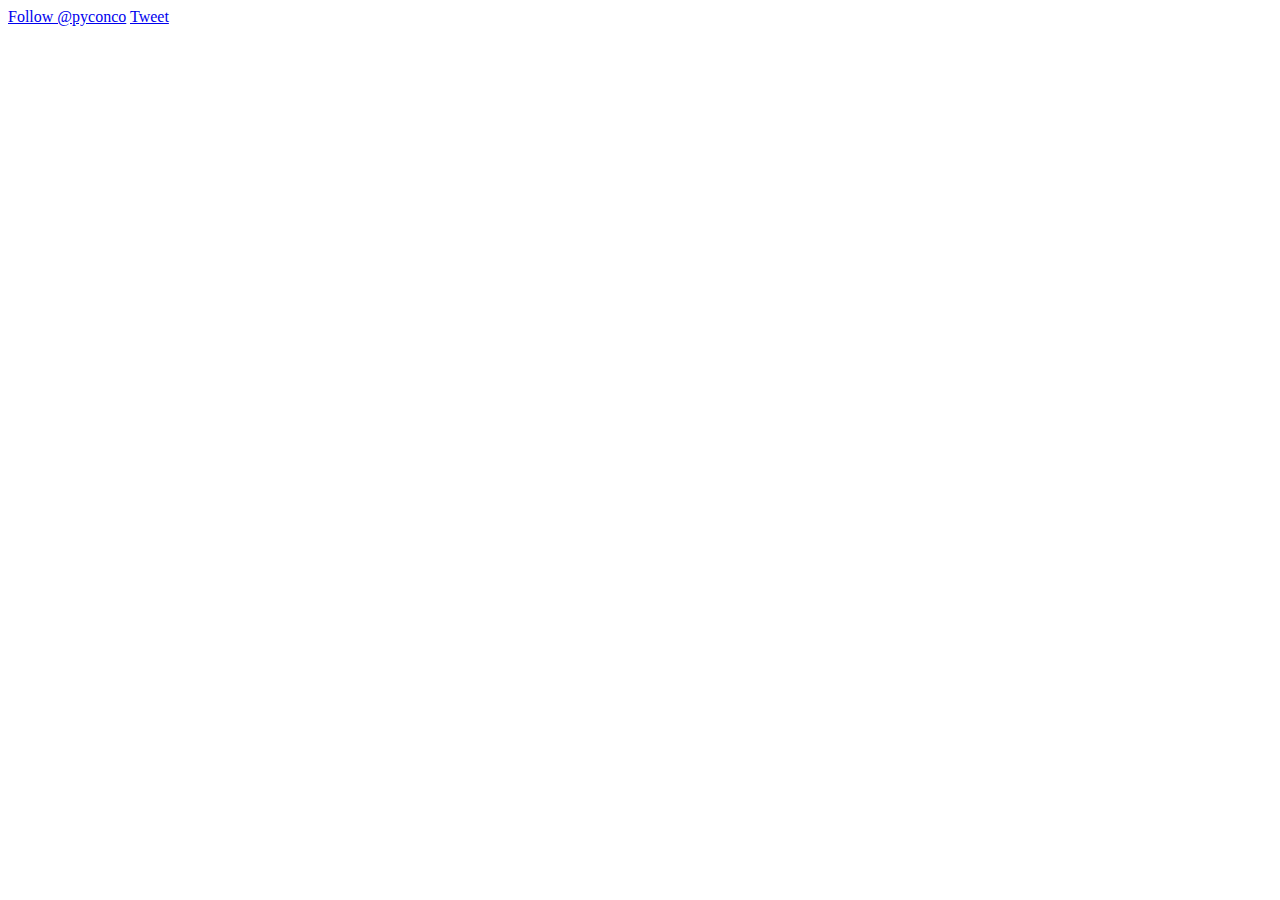
==== templates/index.html @ 4c886ce9 "- Added flask server - Added procfile for heroku deployment support - Fixed facebook buttons" ====
<!DOCTYPE html>
<html lang="en">
<head>
    <meta charset="UTF-8">
    <title>Title</title>

    <!-- Facebook and twitter libraries -->
    <script src="https://npmcdn.com/react@15.3.0/dist/react-with-addons.js"></script>
    <script src="https://npmcdn.com/react-dom@15.3.0/dist/react-dom.js"></script>

</head>
<body>

     <!-- Code that enables Facebook buttons -->
    <div id="fb-root"></div>
    <script>
        (function(d, s, id) {
            var js, fjs = d.getElementsByTagName(s)[0];
            if (d.getElementById(id)) return;
            js = d.createElement(s); js.id = id;
            js.src = "https://connect.facebook.net/en_US/sdk.js#xfbml=1&version=v2.7";
            fjs.parentNode.insertBefore(js, fjs);
        }(document, 'script', 'facebook-jssdk'));
    </script>

    <!-- Code that enables twitter buttons -->
    <script>
        window.twttr = (function(d, s, id) {
            var js, fjs = d.getElementsByTagName(s)[0],
            t = window.twttr || {};
            if (d.getElementById(id)) return t;
            js = d.createElement(s);
            js.id = id;
            js.src = "https://platform.twitter.com/widgets.js";
            fjs.parentNode.insertBefore(js, fjs);

            t._e = [];
            t.ready = function(f) {
            t._e.push(f);
            };

            return t;
        }(document, "script", "twitter-wjs"));
    </script>

    <div id="container">
    <!-- This element's contents will be replaced with your component. -->
    </div>

    <!-- Twitter follow button -->
    <a href="https://twitter.com/pyconco" class="twitter-follow-button" data-show-count="false">Follow @pyconco</a>

    <!-- Twitter share button -->
    <a class="twitter-share-button" href="https://twitter.com/intent/tweet?text=OMG%2C%20the%20first%20PyCon%20in%20Colombia%20is%20next%20year!!%20www.pycon.co%20%40pyconco">Tweet</a>

    <!-- Facebook share and like button -->
    <div class="fb-like" data-href="https://www.facebook.com/pyconcolombia" data-layout="standard" data-action="like" data-size="small" data-show-faces="true" data-share="true"></div>

     <script>
        var Hello = React.createClass({
          displayName: 'Hello',
          render: function() {
            return React.createElement("div", null, "", this.props.name);
          }
        });

        ReactDOM.render(
          React.createElement(Hello,{name: "This is the next pycon landing page :)"}),
          document.getElementById('container')
        );
    </script>
</body>
</html>
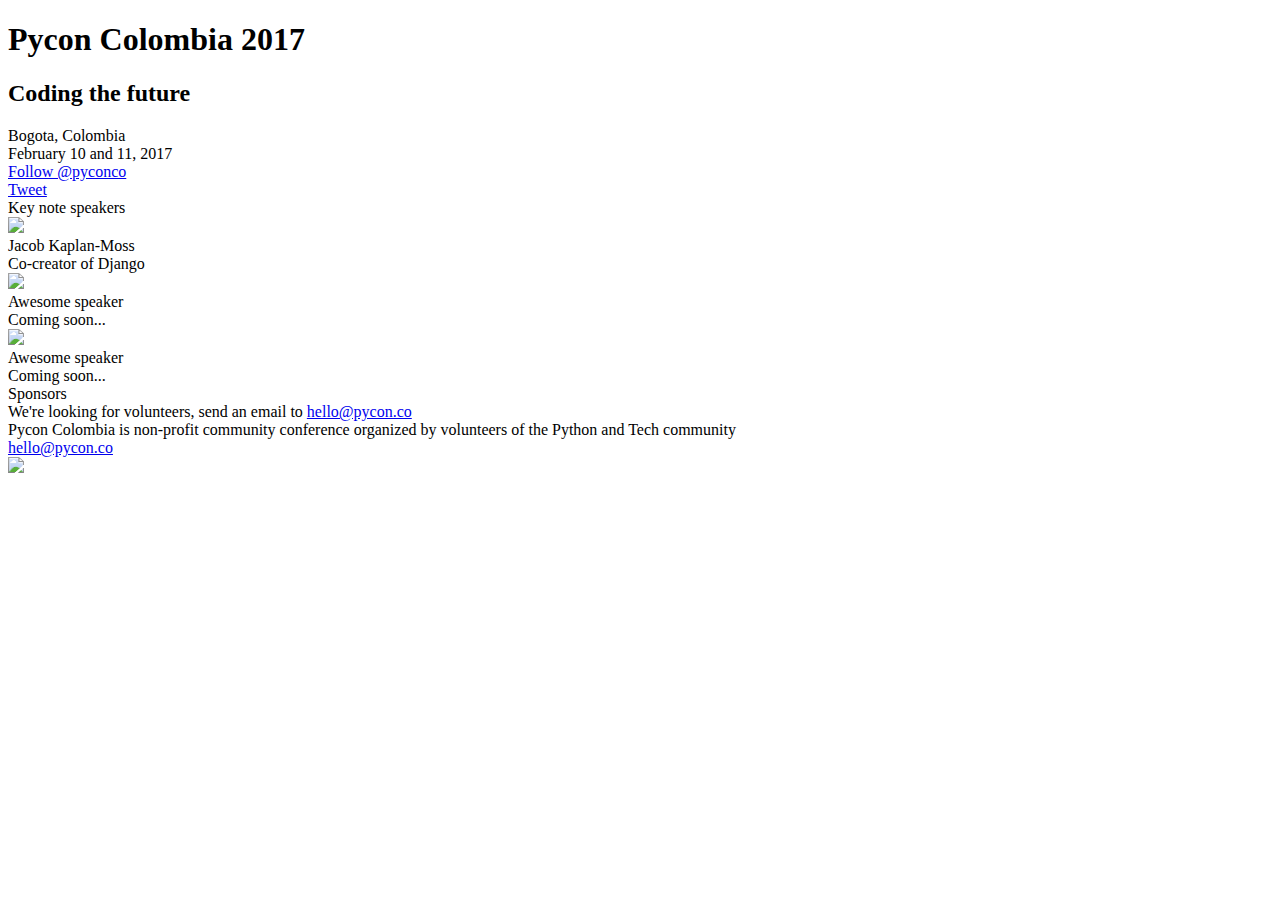
==== commit 04f272d9: "static images" ====
--- a/templates/index.html
+++ b/templates/index.html
@@ -1,73 +1,328 @@
 <!DOCTYPE html>
 <html lang="en">
-<head>
-    <meta charset="UTF-8">
-    <title>Title</title>
+  <head>
+    <meta charset="utf-8">
+    <meta http-equiv="X-UA-Compatible" content="IE=edge,chrome=1">
+    <meta name="viewport" content="width=device-width, initial-scale=1, maximum-scale=1.0, user-scalable=no">
+    <meta name="format-detection" content="telephone=no">
+    <meta name="description" content="PyCon Colombia 2017 will be the first national conference for users and developers of the Python programming language. This year it will be held at Universidad Santo Tomás from February 10-11.">
+
+    <meta property="og:site_name" content="PyCon Colombia"/>
+    <meta property="og:title" content="PyCon Colombia | February 10th - 11th 2017 | Bogotá, Colombia"/>
+    <meta property="og:description" content="PyCon Colombia 2017 will be the first national conference for users and developers of the Python programming language. This year it will be held at Universidad Santo Tomás from February 10-11."/>
+    <meta property="og:image" content="http://pycon.co/static/images/opimage.png">
+    <meta property="og:url" content="http://pycon.co/">
+    <meta property="og:type" content="website"/>
+
+    <meta name="twitter:card" content="summary_large_image">
+    <meta name="twitter:site" content="@pyconcolombia">
+    <meta name="twitter:creator" content="@soyelhijo">
+    <meta name="twitter:title" content="PyCon Colombia | February 10th - 11th 2017 | Bogotá, Colombia">
+    <meta name="twitter:description" content="PyCon Colombia 2017 will be the first national conference for users and developers of the Python programming language. This year it will be held at Universidad Santo Tomás from February 10-11.">
+    <meta name="twitter:image" content="http://pycon.co/static/images/opimage.png">
+
+    <title>PyCon Colombia | February 10th - 11th 2017 | Bogotá, Colombia</title>
+
+    <link rel="apple-touch-icon" sizes="57x57" href="favicon/apple-icon-57x57.png">
+    <link rel="apple-touch-icon" sizes="60x60" href="favicon/apple-icon-60x60.png">
+    <link rel="apple-touch-icon" sizes="72x72" href="favicon/apple-icon-72x72.png">
+    <link rel="apple-touch-icon" sizes="76x76" href="favicon/apple-icon-76x76.png">
+    <link rel="apple-touch-icon" sizes="114x114" href="favicon/apple-icon-114x114.png">
+    <link rel="apple-touch-icon" sizes="120x120" href="favicon/apple-icon-120x120.png">
+    <link rel="apple-touch-icon" sizes="144x144" href="favicon/apple-icon-144x144.png">
+    <link rel="apple-touch-icon" sizes="152x152" href="favicon/apple-icon-152x152.png">
+    <link rel="apple-touch-icon" sizes="180x180" href="favicon/apple-icon-180x180.png">
+    <link rel="icon" type="image/png" sizes="16x16" href="favicon/favicon-16x16.png">
+    <link rel="icon" type="image/png" sizes="32x32" href="favicon/favicon-32x32.png">
+    <link rel="icon" type="image/png" sizes="96x96" href="favicon/favicon-96x96.png">
+    <link rel="icon" type="image/png" sizes="192x192" href="favicon/android-icon-192x192.png">
+    <link rel="manifest" href="favicon/manifest.json">
+    <meta name="msapplication-TileColor" content="#ffffff">
+    <meta name="msapplication-TileImage" content="favicon/ms-icon-144x144.png">
+    <meta name="theme-color" content="#ffffff">
+
+    <!-- Fonts -->
+    <link href="https://fonts.googleapis.com/css?family=Oswald:300,400,700" rel="stylesheet">
+    <link rel="stylesheet" href="https://fonts.googleapis.com/icon?family=Material+Icons">
+
+    <!-- CSS -->
+    <link rel="stylesheet" href="https://code.getmdl.io/1.2.0/material.indigo-pink.min.css">
+    <link rel="stylesheet" href="https://maxcdn.bootstrapcdn.com/bootstrap/3.3.6/css/bootstrap.min.css" integrity="sha384-1q8mTJOASx8j1Au+a5WDVnPi2lkFfwwEAa8hDDdjZlpLegxhjVME1fgjWPGmkzs7" crossorigin="anonymous">
+    <link rel="stylesheet" href="https://maxcdn.bootstrapcdn.com/bootstrap/3.3.6/css/bootstrap-theme.min.css" integrity="sha384-fLW2N01lMqjakBkx3l/M9EahuwpSfeNvV63J5ezn3uZzapT0u7EYsXMjQV+0En5r" crossorigin="anonymous">
+    <link rel="stylesheet" href="static/css/libs/animate.css">
+    <link rel="stylesheet" href="static/css/styles.css">
+
+    <!-- Javascript -->
+    <script src="https://code.jquery.com/jquery-1.12.0.min.js"></script>
+    <script defer src="https://code.getmdl.io/1.2.0/material.min.js"></script>
+    <script src="https://maxcdn.bootstrapcdn.com/bootstrap/3.3.6/js/bootstrap.min.js" integrity="sha384-0mSbJDEHialfmuBBQP6A4Qrprq5OVfW37PRR3j5ELqxss1yVqOtnepnHVP9aJ7xS" crossorigin="anonymous"></script>
+    <script src="static/js/libs/wow.js"></script>
+    <script src="static/js/libs/dialog-polyfill.js"></script>
 
     <!-- Facebook and twitter libraries -->
     <script src="https://npmcdn.com/react@15.3.0/dist/react-with-addons.js"></script>
     <script src="https://npmcdn.com/react-dom@15.3.0/dist/react-dom.js"></script>
 
-</head>
-<body>
-
-     <!-- Code that enables Facebook buttons -->
-    <div id="fb-root"></div>
     <script>
-        (function(d, s, id) {
-            var js, fjs = d.getElementsByTagName(s)[0];
-            if (d.getElementById(id)) return;
-            js = d.createElement(s); js.id = id;
-            js.src = "https://connect.facebook.net/en_US/sdk.js#xfbml=1&version=v2.7";
-            fjs.parentNode.insertBefore(js, fjs);
-        }(document, 'script', 'facebook-jssdk'));
+      $(document).ready(function() {
+      });
     </script>
 
-    <!-- Code that enables twitter buttons -->
-    <script>
-        window.twttr = (function(d, s, id) {
-            var js, fjs = d.getElementsByTagName(s)[0],
-            t = window.twttr || {};
-            if (d.getElementById(id)) return t;
-            js = d.createElement(s);
-            js.id = id;
-            js.src = "https://platform.twitter.com/widgets.js";
-            fjs.parentNode.insertBefore(js, fjs);
-
-            t._e = [];
-            t.ready = function(f) {
-            t._e.push(f);
-            };
-
-            return t;
-        }(document, "script", "twitter-wjs"));
-    </script>
-
-    <div id="container">
-    <!-- This element's contents will be replaced with your component. -->
+  </head>
+
+  <body>
+    <div class="mdl-layout mdl-js-layout layout-home">
+
+      <main><!-- class="mdl-layout__content" -->
+        <div><!-- class="page-content" -->
+
+          <div class="container-fluid container-no-padding header-content">
+
+            <div class="dust">
+              <div class="planets">
+                <div class="stars-bg-complete">
+                  <div class="container-box">
+                    
+                    <div class="header-title">
+                        <h1>Pycon Colombia 2017</h1>
+                        <div class="subtitle">
+                          <h2>Coding the future</h2>
+                          <div class="python-logo"></div>
+                        </div>
+                    </div>
+
+                    <div class="header-invitation">
+                      <div class="blue-container text-center">
+                        <div class="city">Bogota, Colombia</div>
+                        <div class="date">February 10 and 11, 2017</div>
+                        <div class="social-btn">
+                          <!-- Twitter follow button -->
+                          <a href="https://twitter.com/pyconcolombia" class="twitter-follow-button" data-show-count="false">Follow @pyconco</a>
+                        </div>
+                        <div class="social-btn">
+                          <!-- Twitter share button -->
+                          <a class="twitter-share-button" href="https://twitter.com/intent/tweet?text=OMG%2C%20the%20first%20PyCon%20in%20Colombia%20is%20next%20year!!%20www.pycon.co%20%40pyconcolombia">Tweet</a>
+                        </div>
+                        <div class="social-btn">
+                          <div id="fb-root"></div>
+                          <!-- Facebook share and like button -->
+                          <div class="fb-like" data-href="https://www.facebook.com/pyconcolombia" data-layout="button" data-action="like" data-size="small" data-show-faces="true" data-share="true"></div>
+                        </div>
+                      </div>
+                      <!-- <div class="blue-bars"></div> -->
+                    </div>
+                    
+                  </div>
+                </div>
+              </div>
+            </div>
+
+          </div><!-- header-content ends -->
+
+          <div class="container-fluid container-no-padding sections-container">
+          
+            <div class="dust">
+              <div class="stars-bg">
+                <div class="container-box">
+
+                  <div class="section-content speakers-content">
+                    <div class="title-section speakers-title">
+                      Key note speakers
+                    </div>
+                    <div class="row row-centered">
+                      <div class="col-xs-12 col-sm-4 col-md-3 col-centered">
+                        <div class="speaker">
+                          <img src="static/images/speaker-01.png">
+                          <div class="speaker-name">Jacob Kaplan-Moss</div>
+                          <div class="speaker-description">Co-creator of Django</div>
+                          <div class="speaker-links">
+                            <a href="https://jacobian.org/" target="_blank"><div class="speaker-link link-web"></div></a>
+                            <a href="https://twitter.com/jacobian" target="_blank"><div class="speaker-link link-twitter"></div></a>
+                          </div>
+                        </div>
+                      </div>
+
+                      <div class="col-xs-12 col-sm-4 col-md-3 col-centered">
+                        <div class="speaker">
+                          <img src="static/images/speaker-00.png">
+                          <div class="speaker-name">Awesome speaker</div>
+                          <div class="speaker-description">Coming soon...</div>
+                        </div>
+                      </div>
+
+                      <div class="col-xs-12 col-sm-4 col-md-3 col-centered">
+                        <div class="speaker">
+                          <img src="static/images/speaker-00.png">
+                          <div class="speaker-name">Awesome speaker</div>
+                          <div class="speaker-description">Coming soon...</div>
+                        </div>
+                      </div>
+
+                      <!--
+                      <div class="col-xs-12 col-sm-4 col-md-3 col-centered">
+                        <div class="speaker">
+                          <img src="images/speaker-02.png">
+                          <div class="speaker-name">Elizabeth Ramirez</div>
+                          <div class="speaker-description">Senior Software Engineer at The New York Times</div>
+                          <div class="speaker-links">
+                            <a href="https://twitter.com/eramirem"><div class="speaker-link link-twitter"></div></a>
+                            <a href="https://www.linkedin.com/in/eramirem"><div class="speaker-link link-linkedin"></div></a>
+                          </div>
+                        </div>
+                      </div>
+                      <div class="col-xs-12 col-sm-4 col-md-3 col-centered">
+                        <div class="speaker">
+                          <img src="images/speaker-03.png">
+                          <div class="speaker-name">Eric Holscher</div>
+                          <div class="speaker-description">Co-founder of Read the Docs and Write the Docs</div>
+                          <div class="speaker-links">
+                            <a href="http://ericholscher.com/"><div class="speaker-link link-web"></div></a>
+                            <a href="https://twitter.com/ericholscher"><div class="speaker-link link-twitter"></div></a>
+                          </div>
+                        </div>
+                      </div>
+
+                      
+                      <div class="col-xs-12 col-sm-4 col-md-3 col-centered">
+                        <div class="speaker">
+                          <img src="images/speaker-03.png">
+                          <div class="speaker-name">Mark Cutts</div>
+                          <div class="speaker-description">Google Engineer</div>
+                          <div class="speaker-links">
+                            <a href=""><div class="speaker-link link-web"></div></a>
+                            <a href=""><div class="speaker-link link-twitter"></div></a>
+                            <a href=""><div class="speaker-link link-facebook"></div></a>
+                            <a href=""><div class="speaker-link link-linkedin"></div></a>
+                          </div>
+                        </div>
+                      </div>
+                      -->
+
+                    </div><!-- row ends -->
+                  </div><!-- speakers-content ends -->
+
+                  <div class="section-content sponsors-content">
+                    <div class="title-section sponsors-title">
+                      Sponsors
+                    </div>
+                    <div class="row row-centered">
+                      <div class="col-xs-12 col-sm-5 col-md-6 col-centered">
+                        <div class="sponsors">
+                          <a href="https://www.python.org/psf/" target="_blank"><div class="sponsor-logo sponsor-logo-python-foundation"></div></a>
+                        </div>
+                      </div>
+                      <div class="col-xs-12 col-sm-5 col-md-6 col-centered">
+                        <div class="sponsors">
+                          <a href="https://www.toptal.com/" target="_blank"><div class="sponsor-logo sponsor-logo-toptal"></div></a>
+                        </div>
+                      </div>
+                    </div><!-- row ends -->
+                  </div><!-- speakers-content ends -->
+
+                  <div class="section-content organizers-content">
+                    <!--
+                    <div class="title-section organizers-title">
+                      Organizers
+                    </div>
+                    <div class="row row-centered">
+                      <div class="col-xs-12 col-sm-4 col-md-3 col-centered">
+                        <div class="organizer">
+                          <img src="images/organizer-01.png">
+                          <div class="organizer-name">Mark Cutts</div>
+                          <div class="organizer-description">Google Engineer</div>
+                          <div class="organizer-links">
+                            <a href=""><div class="organizer-link link-web"></div></a>
+                            <a href=""><div class="organizer-link link-twitter"></div></a>
+                            <a href=""><div class="organizer-link link-facebook"></div></a>
+                            <a href=""><div class="organizer-link link-linkedin"></div></a>
+                          </div>
+                        </div>
+                      </div>
+                      <div class="col-xs-12 col-sm-4 col-md-3 col-centered">
+                        <div class="organizer">
+                          <img src="images/organizer-01.png">
+                          <div class="organizer-name">Mark Cutts</div>
+                          <div class="organizer-description">Google Engineer</div>
+                          <div class="organizer-links">
+                            <a href=""><div class="organizer-link link-web"></div></a>
+                            <a href=""><div class="organizer-link link-twitter"></div></a>
+                            <a href=""><div class="organizer-link link-facebook"></div></a>
+                            <a href=""><div class="organizer-link link-linkedin"></div></a>
+                          </div>
+                        </div>
+                      </div>
+                      <div class="col-xs-12 col-sm-4 col-md-3 col-centered">
+                        <div class="organizer">
+                          <img src="images/organizer-01.png">
+                          <div class="organizer-name">Mark Cutts</div>
+                          <div class="organizer-description">Google Engineer</div>
+                          <div class="organizer-links">
+                            <a href=""><div class="organizer-link link-web"></div></a>
+                            <a href=""><div class="organizer-link link-twitter"></div></a>
+                            <a href=""><div class="organizer-link link-facebook"></div></a>
+                            <a href=""><div class="organizer-link link-linkedin"></div></a>
+                          </div>
+                        </div>
+                      </div>
+                    </div>
+                    -->
+                    <div class="organizers-advice">
+                      We're looking for volunteers, send an email to <a href="mailto:hello@pycon.co">hello@pycon.co</a>
+                    </div>
+                  </div><!-- organizers-content ends -->
+
+                </div><!-- container-box ends -->
+
+                <footer>
+                  <div class="footer-advice">Pycon Colombia is non-profit community conference organized by volunteers of the Python and Tech community</div>
+                  <div class="footer-email"><a href="mailto:hello@pycon.co">hello@pycon.co</a></div>
+                  <div class="footer-logos">
+                    <a href="https://twitter.com/pyconcolombia" target="_blank"><div class="footer-logo footer-logo-twitter"></div></a>
+                    <a href="https://www.facebook.com/pyconcolombia/" target="_blank"><div class="footer-logo footer-logo-facebook"></div></a>
+                  </div>
+                </footer>
+              </div>
+            </div>
+
+          </div><!-- sections-container ends -->
+
+        </div>
+      </main>
     </div>
 
-    <!-- Twitter follow button -->
-    <a href="https://twitter.com/pyconco" class="twitter-follow-button" data-show-count="false">Follow @pyconco</a>
-
-    <!-- Twitter share button -->
-    <a class="twitter-share-button" href="https://twitter.com/intent/tweet?text=OMG%2C%20the%20first%20PyCon%20in%20Colombia%20is%20next%20year!!%20www.pycon.co%20%40pyconco">Tweet</a>
-
-    <!-- Facebook share and like button -->
-    <div class="fb-like" data-href="https://www.facebook.com/pyconcolombia" data-layout="standard" data-action="like" data-size="small" data-show-faces="true" data-share="true"></div>
-
-     <script>
-        var Hello = React.createClass({
-          displayName: 'Hello',
-          render: function() {
-            return React.createElement("div", null, "", this.props.name);
-          }
-        });
-
-        ReactDOM.render(
-          React.createElement(Hello,{name: "This is the next pycon landing page :)"}),
-          document.getElementById('container')
-        );
-    </script>
-</body>
+    <img class="hidden" src="images/opimage.jpg" />
+
+  </body>
+
+  <!-- Code that enables Facebook buttons -->
+  <script>
+    (function(d, s, id) {
+      var js, fjs = d.getElementsByTagName(s)[0];
+      if (d.getElementById(id)) return;
+      js = d.createElement(s); js.id = id;
+      js.src = "https://connect.facebook.net/en_US/sdk.js#xfbml=1&version=v2.7";
+      fjs.parentNode.insertBefore(js, fjs);
+    }(document, 'script', 'facebook-jssdk'));
+  </script>
+
+  <!-- Code that enables twitter buttons -->
+  <script>
+    window.twttr = (function(d, s, id) {
+      var js, fjs = d.getElementsByTagName(s)[0],
+      t = window.twttr || {};
+      if (d.getElementById(id)) return t;
+      js = d.createElement(s);
+      js.id = id;
+      js.src = "https://platform.twitter.com/widgets.js";
+      fjs.parentNode.insertBefore(js, fjs);
+
+      t._e = [];
+      t.ready = function(f) {
+      t._e.push(f);
+      };
+
+      return t;
+    }(document, "script", "twitter-wjs"));
+  </script>
+
 </html>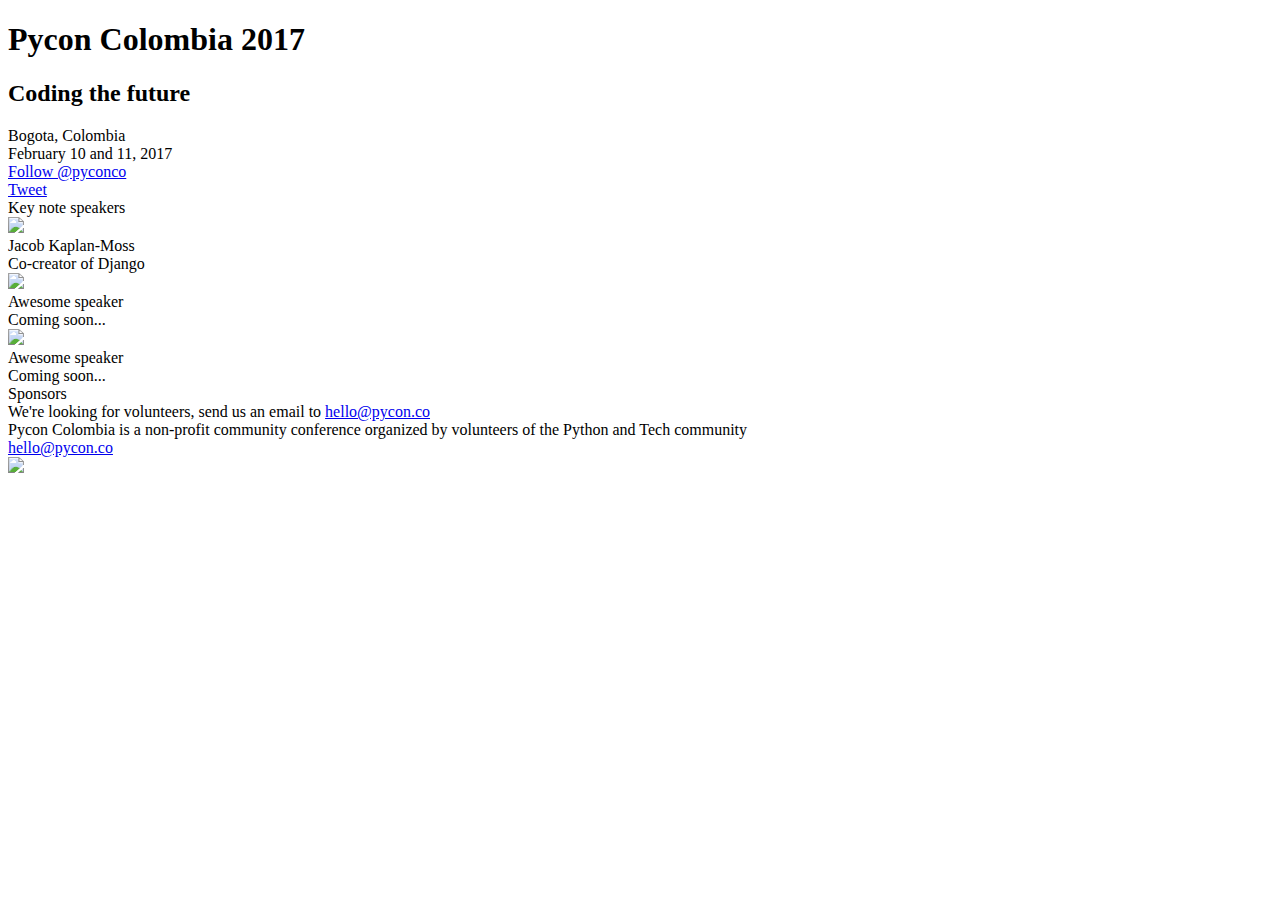
==== commit 99e65b1c: "- fixed texts" ====
--- a/templates/index.html
+++ b/templates/index.html
@@ -267,14 +267,14 @@
                     </div>
                     -->
                     <div class="organizers-advice">
-                      We're looking for volunteers, send an email to <a href="mailto:hello@pycon.co">hello@pycon.co</a>
+                      We're looking for volunteers, send us an email to <a href="mailto:hello@pycon.co">hello@pycon.co</a>
                     </div>
                   </div><!-- organizers-content ends -->
 
                 </div><!-- container-box ends -->
 
                 <footer>
-                  <div class="footer-advice">Pycon Colombia is non-profit community conference organized by volunteers of the Python and Tech community</div>
+                  <div class="footer-advice">Pycon Colombia is a non-profit community conference organized by volunteers of the Python and Tech community</div>
                   <div class="footer-email"><a href="mailto:hello@pycon.co">hello@pycon.co</a></div>
                   <div class="footer-logos">
                     <a href="https://twitter.com/pyconcolombia" target="_blank"><div class="footer-logo footer-logo-twitter"></div></a>
